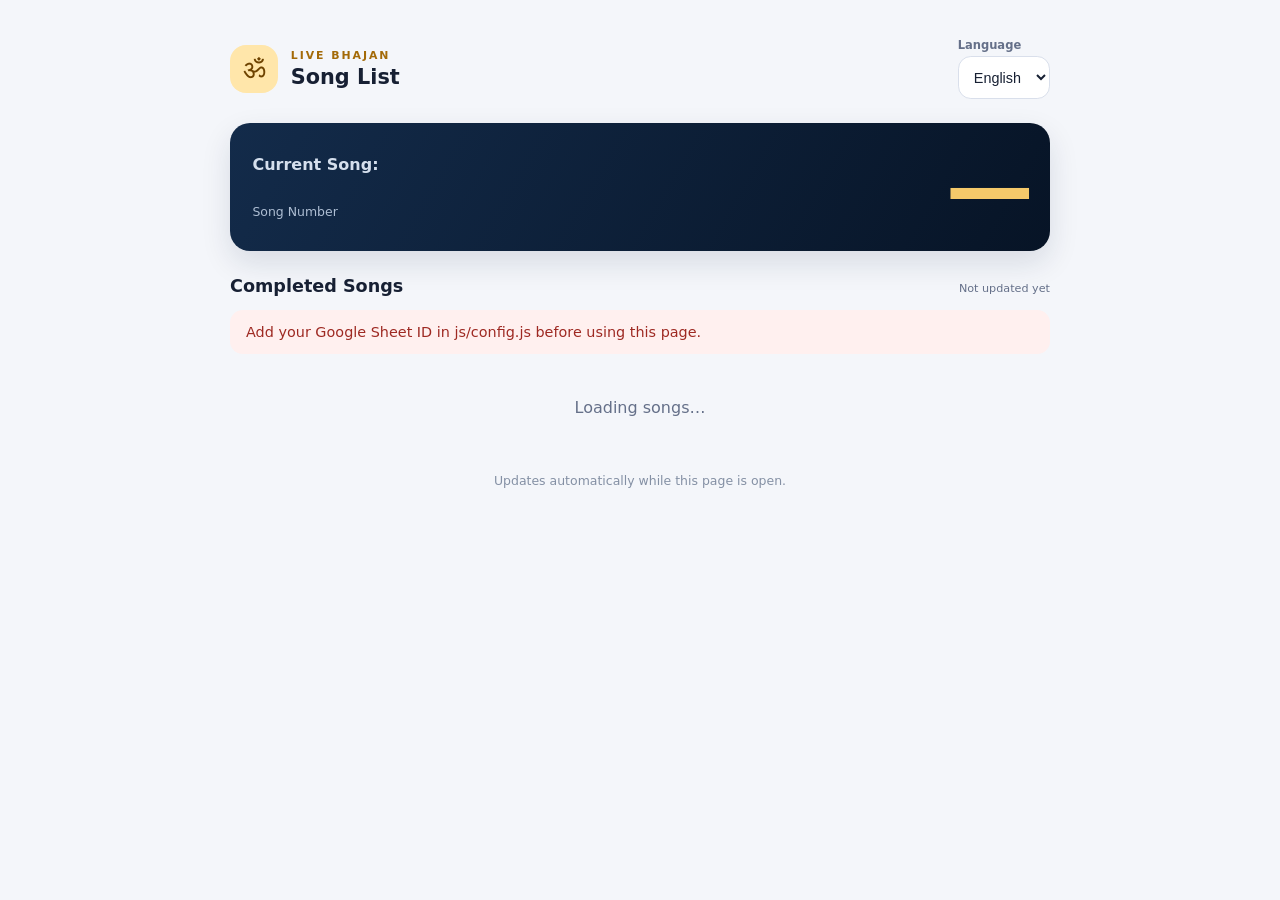
==== audience.html @ c7cf6d2f "Add files via upload" ====
<!doctype html>
<html lang="en">
<head>
  <meta charset="utf-8">
  <meta name="viewport" content="width=device-width, initial-scale=1">
  <meta name="theme-color" content="#f5f7fb">
  <title>Bhajan — Audience Song List</title>
  <link rel="stylesheet" href="./css/styles.css">
</head>
<body class="audience-page">
  <main class="audience-shell">
    <header class="audience-header">
      <div class="brand-mark" aria-hidden="true">ॐ</div>

      <div class="brand-copy">
        <p class="eyebrow">LIVE BHAJAN</p>
        <h1>Song List</h1>
      </div>

      <!-- Telugu affects song and singer values, not UI labels. -->
      <label class="language-control" for="language-select">
        <span>Language</span>
        <select id="language-select" aria-label="Song language">
          <option value="en">English</option>
          <option value="te">Telugu</option>
        </select>
      </label>
    </header>

    <section class="audience-current" aria-label="Current song">
      <div class="current-label">Current Song:</div>
      <div id="current-number"
           class="audience-current-number"
           aria-live="polite">—</div>
      <p>Song Number</p>
    </section>

    <div class="list-heading-row">
      <h2>Completed Songs</h2>
      <span id="last-updated" class="updated">
        Not updated yet
      </span>
    </div>

    <div id="status"
         class="status-banner"
         role="status"
         hidden></div>

    <section id="audience-song-list"
             class="audience-song-list"
             aria-label="Completed songs">
      <div class="empty-state">Loading songs…</div>
    </section>

    <footer class="page-footer">
      Updates automatically while this page is open.
    </footer>
  </main>

  <script type="module" src="./js/audience.js"></script>
</body>
</html>
---- css/styles.css ----
/* =========================================================
   Shared colors, reset, and basic status messages
   ========================================================= */
:root {
  color-scheme: light;
  --ink: #172033;
  --muted: #657089;
  --navy: #071426;
  --gold: #f5c96a;
  --line: #e3e8f0;
  --surface: #fff;
  --page: #f4f6fa;
}

* {
  box-sizing: border-box;
}

html {
  min-height: 100%;
}

body {
  margin: 0;
  font-family: Inter, system-ui, -apple-system, BlinkMacSystemFont,
    "Segoe UI", sans-serif;
}

[hidden] {
  display: none !important;
}

.eyebrow {
  margin: 0;
  font-size: .78rem;
  font-weight: 800;
  letter-spacing: .18em;
}

.updated {
  color: var(--muted);
  font-size: .8rem;
  line-height: 1.4;
}

.status-banner {
  padding: .75rem 1rem;
  border-radius: .8rem;
  font-size: .9rem;
  line-height: 1.4;
}

.status-banner[data-kind="error"] {
  color: #9e2922;
  background: #fff0ef;
}

.status-banner[data-kind="warning"] {
  color: #775300;
  background: #fff6df;
}

.status-banner[data-kind="info"] {
  color: #234f86;
  background: #eaf3ff;
}

.empty-state {
  padding: 2rem;
  color: var(--muted);
  text-align: center;
}

/* =========================================================
   TV PAGE
   Designed primarily for 1920 x 1080.
   Left: current song. Right: scrolling completed songs.
   ========================================================= */
.tv-page {
  min-height: 100vh;
  overflow: hidden;
  color: #f8fbff;
  background: var(--navy);
}

.tv-layout {
  display: grid;
  grid-template-columns: minmax(350px, 38%) minmax(0, 62%);
  width: 100%;
  height: 100vh;
  min-height: 600px;
}

.current-panel {
  display: flex;
  flex-direction: column;
  align-items: center;
  justify-content: center;
  padding: 3vw;
  text-align: center;
  background: linear-gradient(145deg, #10233e, #071426 80%);
  border-right: 1px solid rgba(255, 255, 255, .12);
}

.current-panel .eyebrow {
  color: var(--gold);
  font-size: clamp(1rem, 1.5vw, 1.6rem);
}

.tv-current-number {
  margin: 1.2rem 0 .3rem;
  color: #fff;
  font-size: clamp(8rem, 21vw, 24rem);
  font-weight: 900;
  letter-spacing: -.075em;
  line-height: .95;
  font-variant-numeric: tabular-nums;
  text-shadow: 0 12px 50px rgba(0, 0, 0, .28);
}

.current-caption {
  color: #b7c4d9;
  font-size: clamp(1rem, 1.5vw, 1.6rem);
  font-weight: 600;
  letter-spacing: .08em;
  text-transform: uppercase;
}

.tv-footer {
  margin-top: auto;
  padding-top: 2rem;
  color: #7e91ad;
  font-size: .85rem;
  letter-spacing: .12em;
  text-transform: uppercase;
}

.tv-list-panel {
  display: flex;
  min-width: 0;
  flex-direction: column;
  padding: 2.2vw 2.5vw 0;
  background: #0b192d;
}

.tv-list-header {
  display: flex;
  align-items: end;
  justify-content: space-between;
  gap: 1rem;
  padding-bottom: 1.3rem;
  border-bottom: 1px solid rgba(255, 255, 255, .15);
}

.tv-list-header .eyebrow {
  color: var(--gold);
}

.tv-list-header h1 {
  margin: .4rem 0 0;
  font-size: clamp(1.8rem, 3vw, 3.4rem);
  line-height: 1.05;
}

.tv-list-header .updated {
  color: #9fb0c8;
  text-align: right;
}

.tv-list-panel .status-banner {
  margin-top: .8rem;
}

/* The window clips the scrolling content. */
.marquee-window {
  flex: 1;
  min-height: 0;
  overflow: hidden;
  margin-top: 1rem;
  mask-image: linear-gradient(
    to bottom,
    transparent 0,
    #000 3%,
    #000 97%,
    transparent 100%
  );
}

/* The JS supplies the exact travel distance and duration. */
.marquee-track {
  display: flex;
  flex-direction: column;
  will-change: transform;
  animation: marquee-scroll var(--marquee-duration, 30s) linear infinite;
}

.marquee-track:hover,
.marquee-track:focus-within {
  animation-play-state: paused;
}

.marquee-group {
  flex: 0 0 auto;
}

.tv-song-row {
  display: grid;
  grid-template-columns: clamp(4.5rem, 6vw, 7.5rem) minmax(0, 1fr);
  gap: 1.2rem;
  align-items: center;
  min-height: 112px;
  padding: 1.15rem .2rem;
  border-bottom: 1px solid rgba(255, 255, 255, .09);
}

.tv-song-number {
  display: grid;
  place-items: center;
  width: clamp(3.8rem, 5.2vw, 6rem);
  height: clamp(3.8rem, 5.2vw, 6rem);
  border-radius: 1rem;
  color: #151e2d;
  background: var(--gold);
  font-size: clamp(1.8rem, 2.6vw, 3rem);
  font-weight: 900;
  font-variant-numeric: tabular-nums;
}

.tv-song-details {
  min-width: 0;
}

.tv-song-name {
  overflow-wrap: anywhere;
  color: #f6f8fc;
  font-size: clamp(1.35rem, 2vw, 2.35rem);
  font-weight: 750;
  line-height: 1.2;
}

.tv-song-singer {
  margin-top: .35rem;
  color: #a9bad2;
  font-size: clamp(1rem, 1.35vw, 1.55rem);
}

@keyframes marquee-scroll {
  to {
    transform: translateY(calc(-1 * var(--marquee-distance, 0px)));
  }
}

.marquee-track.no-motion {
  animation: none;
}

/* =========================================================
   AUDIENCE PAGE
   Mobile-first layout with responsive song cards.
   ========================================================= */
.audience-page {
  min-height: 100vh;
  color: var(--ink);
  background: var(--page);
}

.audience-shell {
  width: min(100% - 2rem, 820px);
  margin: 0 auto;
  padding: 1.25rem 0 2rem;
}

.audience-header {
  display: flex;
  align-items: center;
  gap: .8rem;
  padding: .4rem 0 1.2rem;
}

.brand-mark {
  display: grid;
  flex: 0 0 3rem;
  place-items: center;
  width: 3rem;
  height: 3rem;
  border-radius: 1rem;
  color: #6e4300;
  background: #ffe6aa;
  font-size: 1.7rem;
}

.brand-copy {
  min-width: 0;
}

.brand-copy .eyebrow {
  color: #a36a08;
  font-size: .68rem;
}

.brand-copy h1 {
  margin: .18rem 0 0;
  font-size: 1.3rem;
}

/* Language selector remains accessible on narrow screens. */
.language-control {
  display: flex;
  flex-direction: column;
  gap: .25rem;
  margin-left: auto;
  color: var(--muted);
  font-size: .72rem;
  font-weight: 700;
}

.language-control select {
  max-width: 8.5rem;
  min-height: 2.65rem;
  padding: 0 .7rem;
  border: 1px solid #d9dfeb;
  border-radius: .8rem;
  color: var(--ink);
  background: #fff;
  font-size: .9rem;
}

/* Current song remains prominent but smaller than the TV number. */
.audience-current {
  display: grid;
  grid-template-columns: 1fr auto;
  align-items: center;
  gap: .15rem 1rem;
  padding: 1.25rem 1.4rem;
  border-radius: 1.25rem;
  color: #fff;
  background: linear-gradient(120deg, #132b4a, #071426);
  box-shadow: 0 12px 30px rgba(15, 34, 62, .12);
}

.current-label {
  color: #d5dfed;
  font-size: 1rem;
  font-weight: 700;
}

.audience-current-number {
  grid-column: 2;
  grid-row: 1 / span 2;
  color: var(--gold);
  font-size: clamp(3.5rem, 17vw, 5.5rem);
  font-weight: 900;
  letter-spacing: -.07em;
  line-height: 1;
  font-variant-numeric: tabular-nums;
}

.audience-current p {
  margin: .2rem 0 0;
  color: #aebed3;
  font-size: .78rem;
}

.list-heading-row {
  display: flex;
  align-items: baseline;
  justify-content: space-between;
  gap: .8rem;
  margin: 1.6rem 0 .8rem;
}

.list-heading-row h2 {
  margin: 0;
  font-size: 1.1rem;
}

.list-heading-row .updated {
  text-align: right;
  font-size: .7rem;
}

.audience-shell > .status-banner {
  margin: .75rem 0;
}

.audience-song-list {
  display: grid;
  gap: .7rem;
}

/* Song number is visually distinct from song and singer details. */
.song-card {
  display: grid;
  grid-template-columns: 3rem minmax(0, 1fr);
  gap: .85rem;
  align-items: start;
  padding: 1rem;
  border: 1px solid var(--line);
  border-radius: 1rem;
  background: var(--surface);
  box-shadow: 0 4px 14px rgba(20, 35, 65, .035);
}

.song-card-number {
  display: grid;
  place-items: center;
  width: 2.8rem;
  min-height: 2.8rem;
  border-radius: .8rem;
  color: #6b4300;
  background: #fff0c9;
  font-size: 1rem;
  font-weight: 900;
  font-variant-numeric: tabular-nums;
}

.song-card-body {
  min-width: 0;
}

.song-card-name {
  margin: .15rem 0 0;
  overflow-wrap: anywhere;
  font-size: 1rem;
  font-weight: 800;
  line-height: 1.4;
}

.song-card-singer {
  margin: .35rem 0 0;
  color: var(--muted);
  font-size: .87rem;
  overflow-wrap: anywhere;
}

.page-footer {
  padding: 1.5rem 0 .5rem;
  color: #8490a4;
  font-size: .78rem;
  text-align: center;
}

/* Tablet and larger audience screens. */
@media (min-width: 700px) {
  .audience-shell {
    padding-top: 2rem;
  }

  .audience-header {
    padding-bottom: 1.5rem;
  }

  .song-card {
    grid-template-columns: 3.4rem minmax(0, 1fr);
    padding: 1.1rem 1.2rem;
  }

  .song-card-number {
    width: 3rem;
    min-height: 3rem;
  }

  .song-card-name {
    font-size: 1.12rem;
  }
}

/* Smaller TV/browser windows. */
@media (max-width: 900px) {
  .tv-layout {
    grid-template-columns: minmax(240px, 34%) minmax(0, 66%);
  }

  .tv-song-row {
    min-height: 88px;
  }
}

/* Stack the TV layout if the TV page is opened on a phone. */
@media (max-width: 640px) {
  .tv-page {
    overflow: auto;
  }

  .tv-layout {
    display: flex;
    height: auto;
    min-height: 100vh;
    flex-direction: column;
  }

  .current-panel {
    min-height: 38vh;
    padding: 1.5rem;
    border-right: 0;
    border-bottom: 1px solid rgba(255, 255, 255, .12);
  }

  .tv-current-number {
    font-size: clamp(6rem, 28vw, 10rem);
  }

  .tv-footer {
    margin-top: 1rem;
    padding-top: .5rem;
  }

  .tv-list-panel {
    min-height: 62vh;
    padding: 1.25rem;
  }

  .tv-list-header h1 {
    font-size: 1.8rem;
  }

  .tv-song-row {
    min-height: 84px;
  }

  .tv-song-name {
    font-size: 1.2rem;
  }
}

/* Respect accessibility settings for reduced motion. */
@media (prefers-reduced-motion: reduce) {
  *,
  *::before,
  *::after {
    scroll-behavior: auto !important;
  }

  .marquee-track {
    animation: none !important;
  }
}
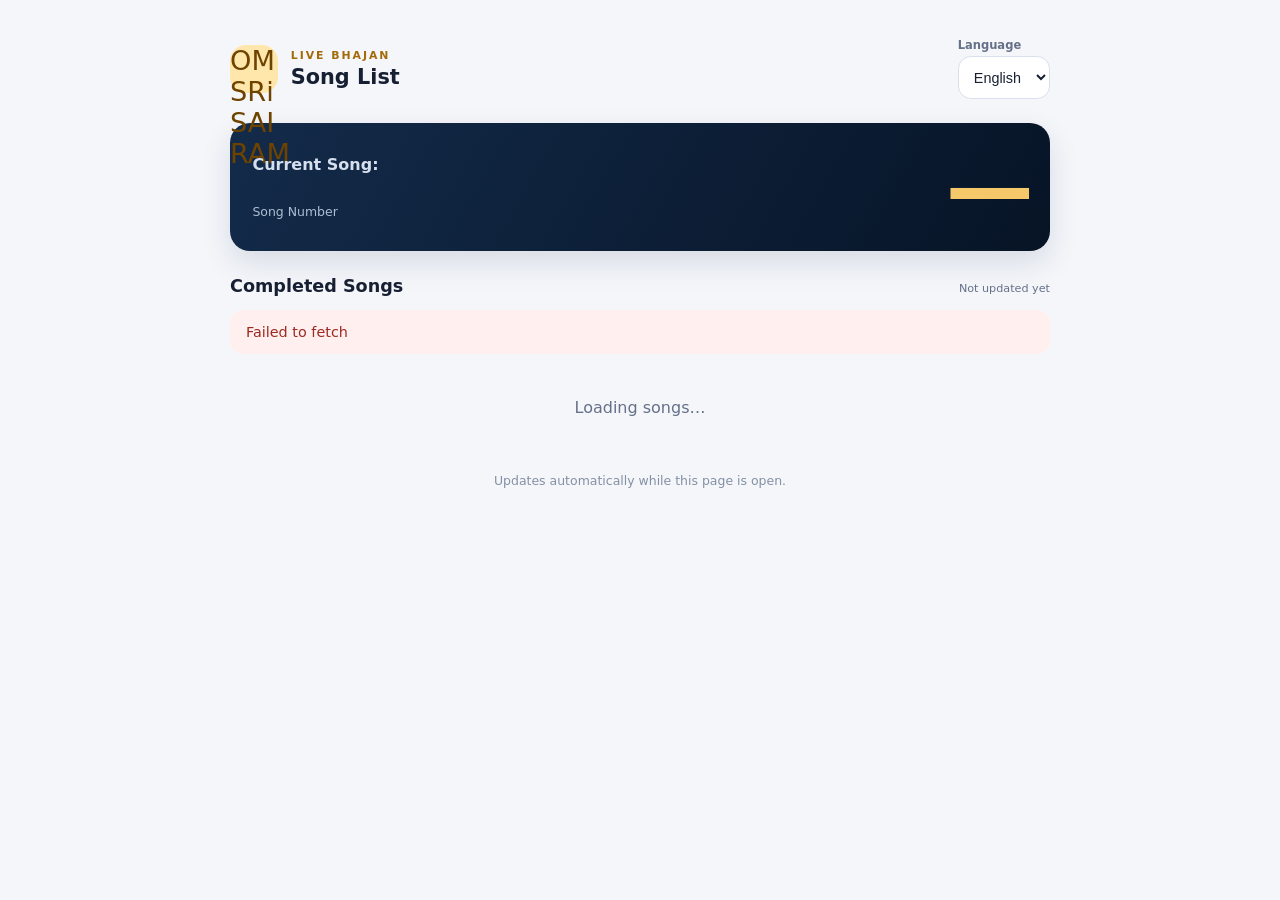
==== commit 9d3a0031: "Update audience.html" ====
--- a/audience.html
+++ b/audience.html
@@ -11,7 +11,7 @@
 <body class="audience-page">
   <main class="audience-shell">
     <header class="audience-header">
-      <div class="brand-mark" aria-hidden="true">ॐ</div>
+      <div class="brand-mark" aria-hidden="true">OM SRi SAI RAM</div>
 
       <div class="brand-copy">
         <p class="eyebrow">LIVE BHAJAN</p>
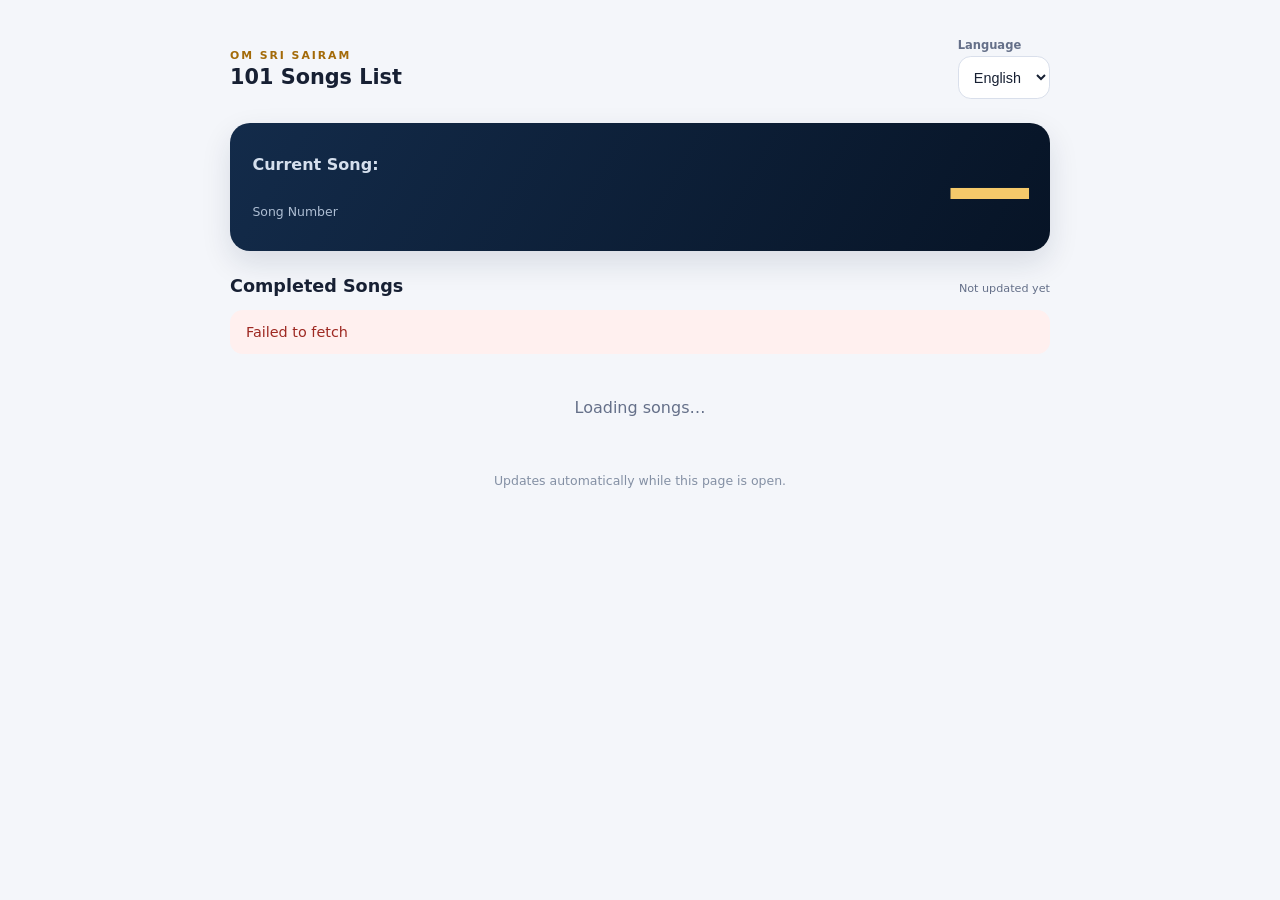
==== commit 14b5ab0c: "Update audience.html" ====
--- a/audience.html
+++ b/audience.html
@@ -11,11 +11,11 @@
 <body class="audience-page">
   <main class="audience-shell">
     <header class="audience-header">
-      <div class="brand-mark" aria-hidden="true">OM SRi SAI RAM</div>
+     
 
       <div class="brand-copy">
-        <p class="eyebrow">LIVE BHAJAN</p>
-        <h1>Song List</h1>
+        <p class="eyebrow">OM SRI SAIRAM</p>
+        <h1>101 Songs List</h1>
       </div>
 
       <!-- Telugu affects song and singer values, not UI labels. -->
